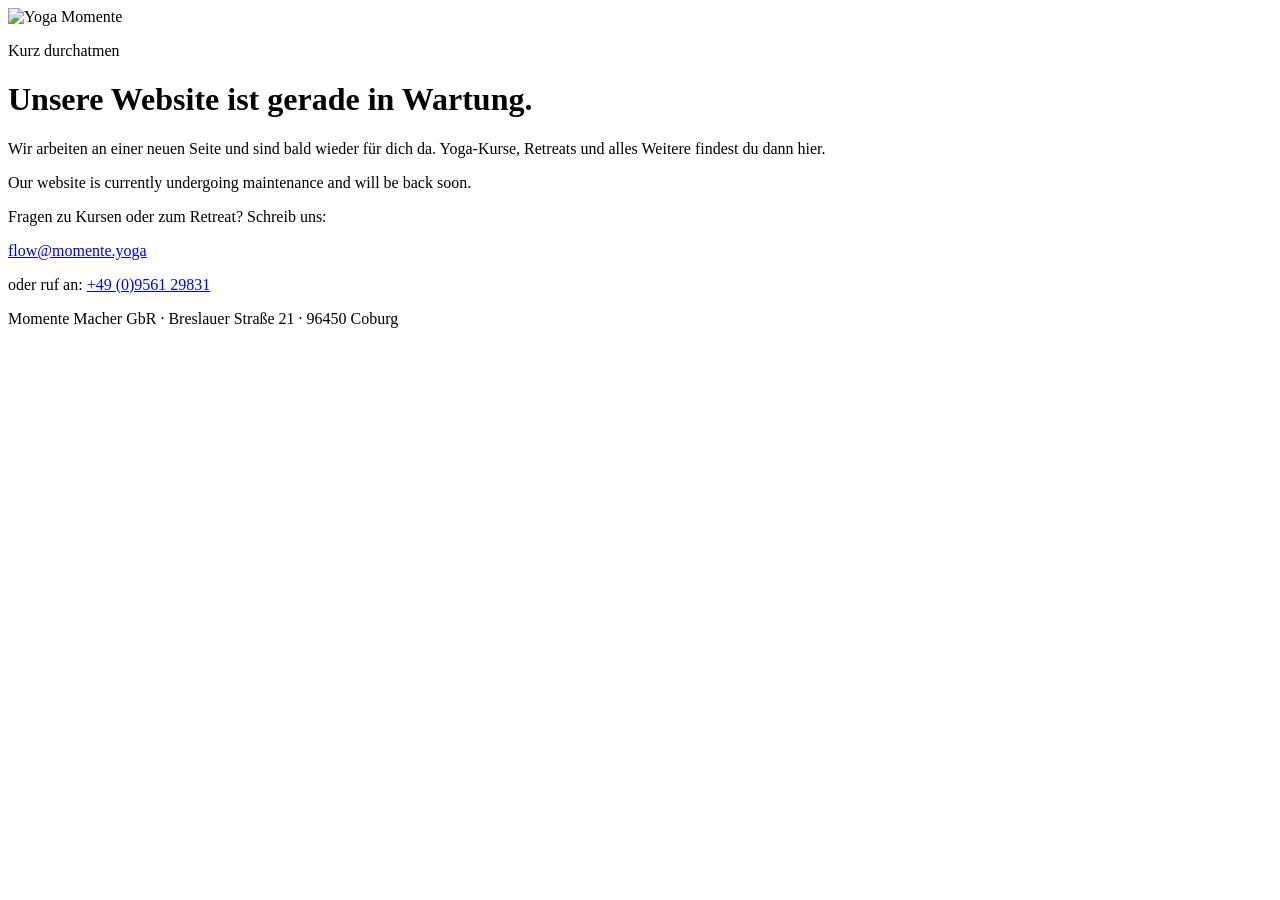
==== coming-soon/index.html @ ffc3e78e "Wartungsseite (coming-soon/) und manueller Deploy dafür Workflow: Run workflow mit "coming_soon" lie" ====
<!doctype html>
<html lang="de">
<head>
<meta charset="utf-8">
<meta name="viewport" content="width=device-width,initial-scale=1">
<title>Yoga Momente – Website in Wartung</title>
<meta name="description" content="Die Website von Yoga Momente in Coburg ist gerade in Wartung und bald wieder erreichbar. Kontakt: flow@momente.yoga">
<link rel="icon" href="/favicon.svg" type="image/svg+xml">
<link rel="apple-touch-icon" href="/assets/img/apple-touch-icon.png">
<link rel="stylesheet" href="/assets/style.css?v=0c5a1">
</head>
<body>
<main class="cs">
  <img class="cs-logo" src="/assets/img/logo-dark.png" width="1600" height="769" alt="Yoga Momente">
  <div class="cs-body">
    <p class="cs-kicker">Kurz durchatmen</p>
    <h1>Unsere Website ist gerade in Wartung.</h1>
    <p class="cs-lead">Wir arbeiten an einer neuen Seite und sind bald wieder für dich da. Yoga-Kurse, Retreats und alles Weitere findest du dann hier.</p>
    <p class="cs-lead cs-en" lang="en">Our website is currently undergoing maintenance and will be back soon.</p>
    <div class="cs-contact">
      <p>Fragen zu Kursen oder zum Retreat? Schreib uns:</p>
      <a class="cs-btn" href="mailto:flow@momente.yoga">flow@momente.yoga</a>
      <p class="cs-phone">oder ruf an: <a href="tel:+49956129831">+49 (0)9561 29831</a></p>
    </div>
  </div>
  <footer class="cs-foot">Momente Macher GbR · Breslauer Straße 21 · 96450 Coburg</footer>
</main>
</body>
</html>
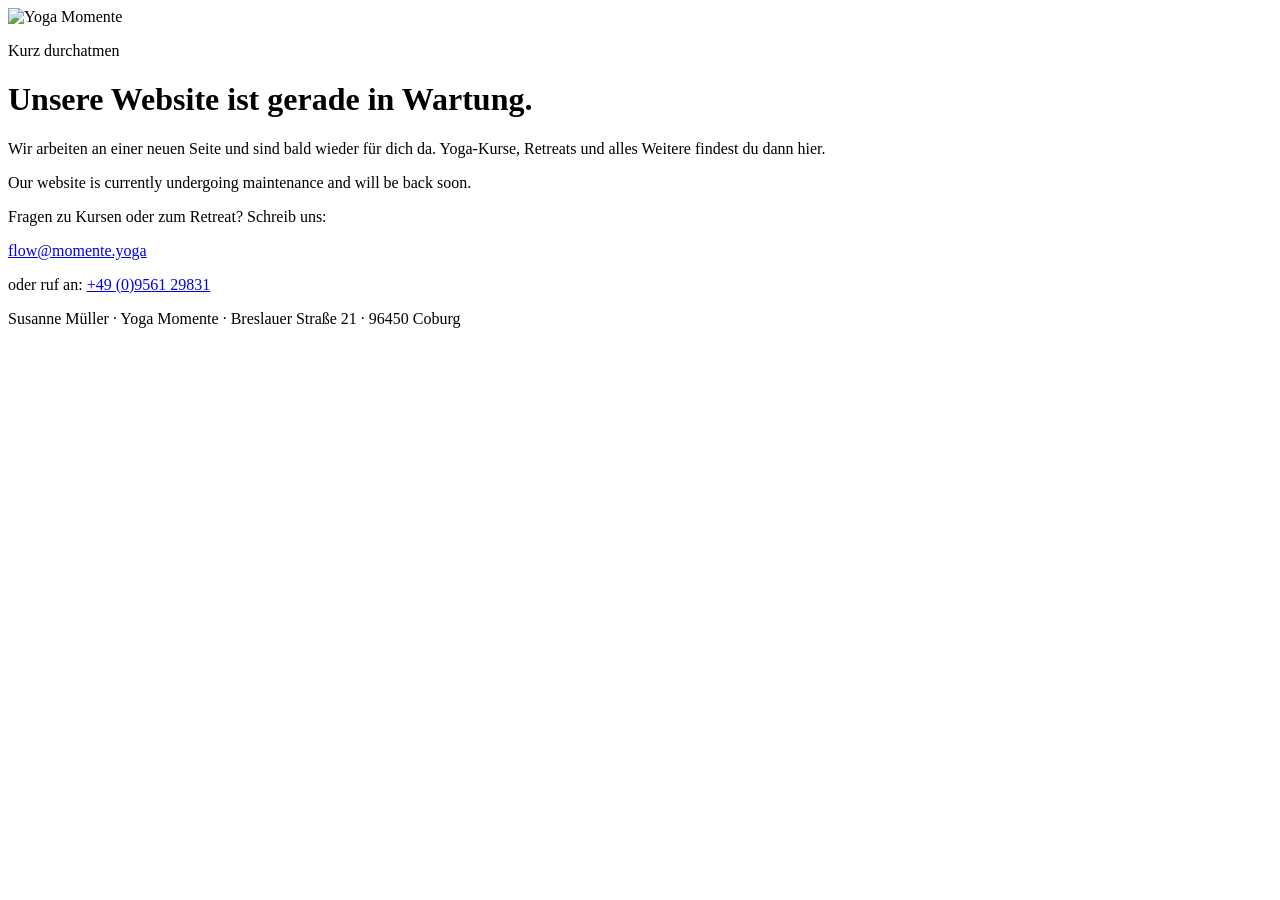
==== commit 4ba69d6d: "Anbieter: Susanne Müller (Einzelunternehmen) statt GbR Co-Authored-By: Claude Sonnet 5.5 <noreply@an" ====
--- a/coming-soon/index.html
+++ b/coming-soon/index.html
@@ -23,7 +23,7 @@
       <p class="cs-phone">oder ruf an: <a href="tel:+49956129831">+49 (0)9561 29831</a></p>
     </div>
   </div>
-  <footer class="cs-foot">Momente Macher GbR · Breslauer Straße 21 · 96450 Coburg</footer>
+  <footer class="cs-foot">Susanne Müller · Yoga Momente · Breslauer Straße 21 · 96450 Coburg</footer>
 </main>
 </body>
 </html>
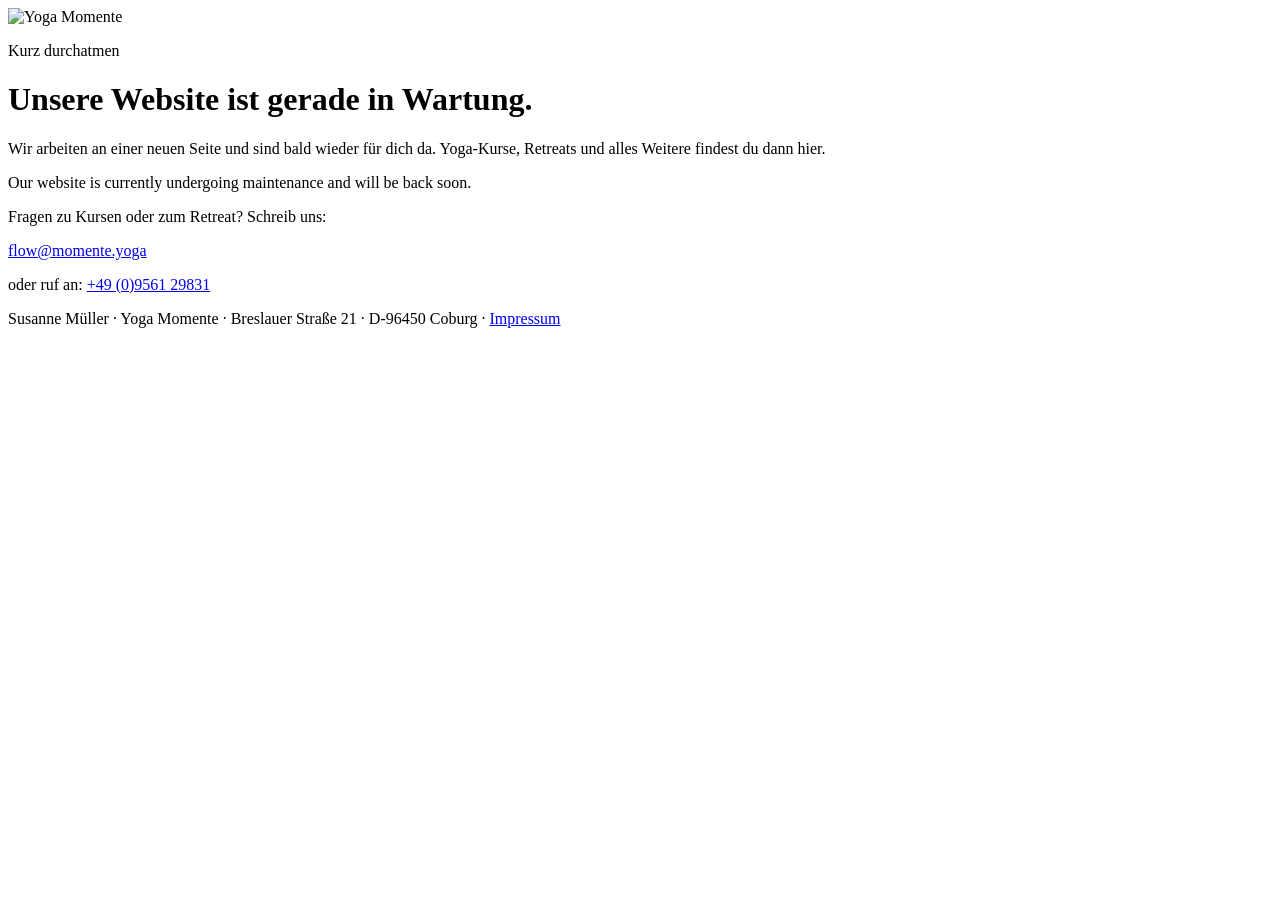
==== commit cfe63224: "Wartungsseite: Impressum-Link und -Seite; PLZ überall mit D- Präfix Co-Authored-By: Claude Sonnet 5." ====
--- a/coming-soon/index.html
+++ b/coming-soon/index.html
@@ -7,7 +7,7 @@
 <meta name="description" content="Die Website von Yoga Momente in Coburg ist gerade in Wartung und bald wieder erreichbar. Kontakt: flow@momente.yoga">
 <link rel="icon" href="/favicon.svg" type="image/svg+xml">
 <link rel="apple-touch-icon" href="/assets/img/apple-touch-icon.png">
-<link rel="stylesheet" href="/assets/style.css?v=0c5a1">
+<link rel="stylesheet" href="/assets/style.css?v=0c5a2">
 </head>
 <body>
 <main class="cs">
@@ -23,7 +23,7 @@
       <p class="cs-phone">oder ruf an: <a href="tel:+49956129831">+49 (0)9561 29831</a></p>
     </div>
   </div>
-  <footer class="cs-foot">Susanne Müller · Yoga Momente · Breslauer Straße 21 · 96450 Coburg</footer>
+  <footer class="cs-foot">Susanne Müller · Yoga Momente · Breslauer Straße 21 · D-96450 Coburg · <a href="/impressum.html">Impressum</a></footer>
 </main>
 </body>
 </html>
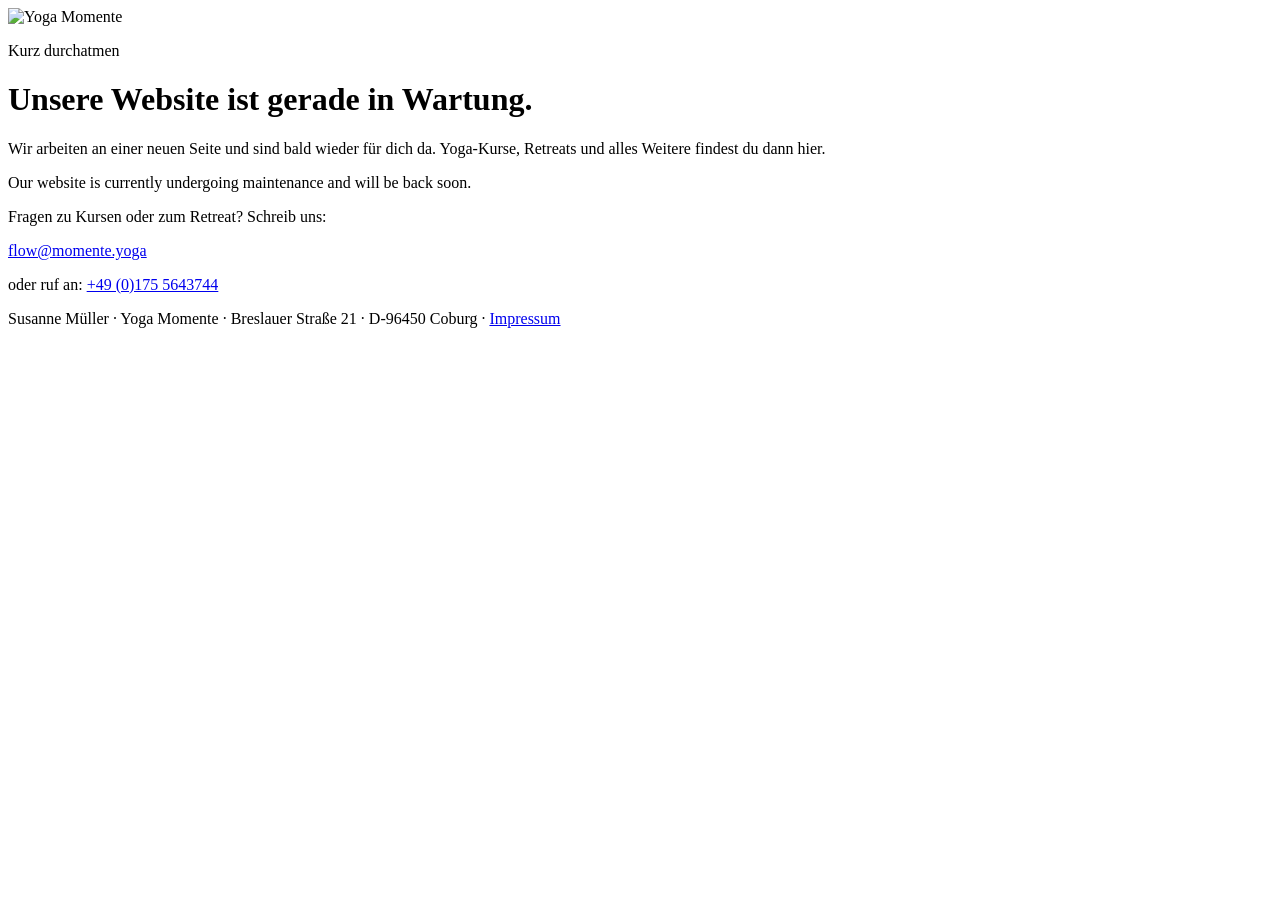
==== commit d6d34855: "Advents-Event, Wochenplan, Preisseite und Kursseiten überarbeitet; Texte, Footer, Telefon, Bilder - " ====
--- a/coming-soon/index.html
+++ b/coming-soon/index.html
@@ -6,6 +6,7 @@
 <title>Yoga Momente – Website in Wartung</title>
 <meta name="description" content="Die Website von Yoga Momente in Coburg ist gerade in Wartung und bald wieder erreichbar. Kontakt: flow@momente.yoga">
 <link rel="icon" href="/favicon.svg" type="image/svg+xml">
+<link rel="icon" href="/favicon.ico" sizes="32x32">
 <link rel="apple-touch-icon" href="/assets/img/apple-touch-icon.png">
 <link rel="stylesheet" href="/assets/style.css?v=0c5a2">
 </head>
@@ -20,7 +21,7 @@
     <div class="cs-contact">
       <p>Fragen zu Kursen oder zum Retreat? Schreib uns:</p>
       <a class="cs-btn" href="mailto:flow@momente.yoga">flow@momente.yoga</a>
-      <p class="cs-phone">oder ruf an: <a href="tel:+49956129831">+49 (0)9561 29831</a></p>
+      <p class="cs-phone">oder ruf an: <a href="tel:+491755643744">+49 (0)175 5643744</a></p>
     </div>
   </div>
   <footer class="cs-foot">Susanne Müller · Yoga Momente · Breslauer Straße 21 · D-96450 Coburg · <a href="/impressum.html">Impressum</a></footer>
